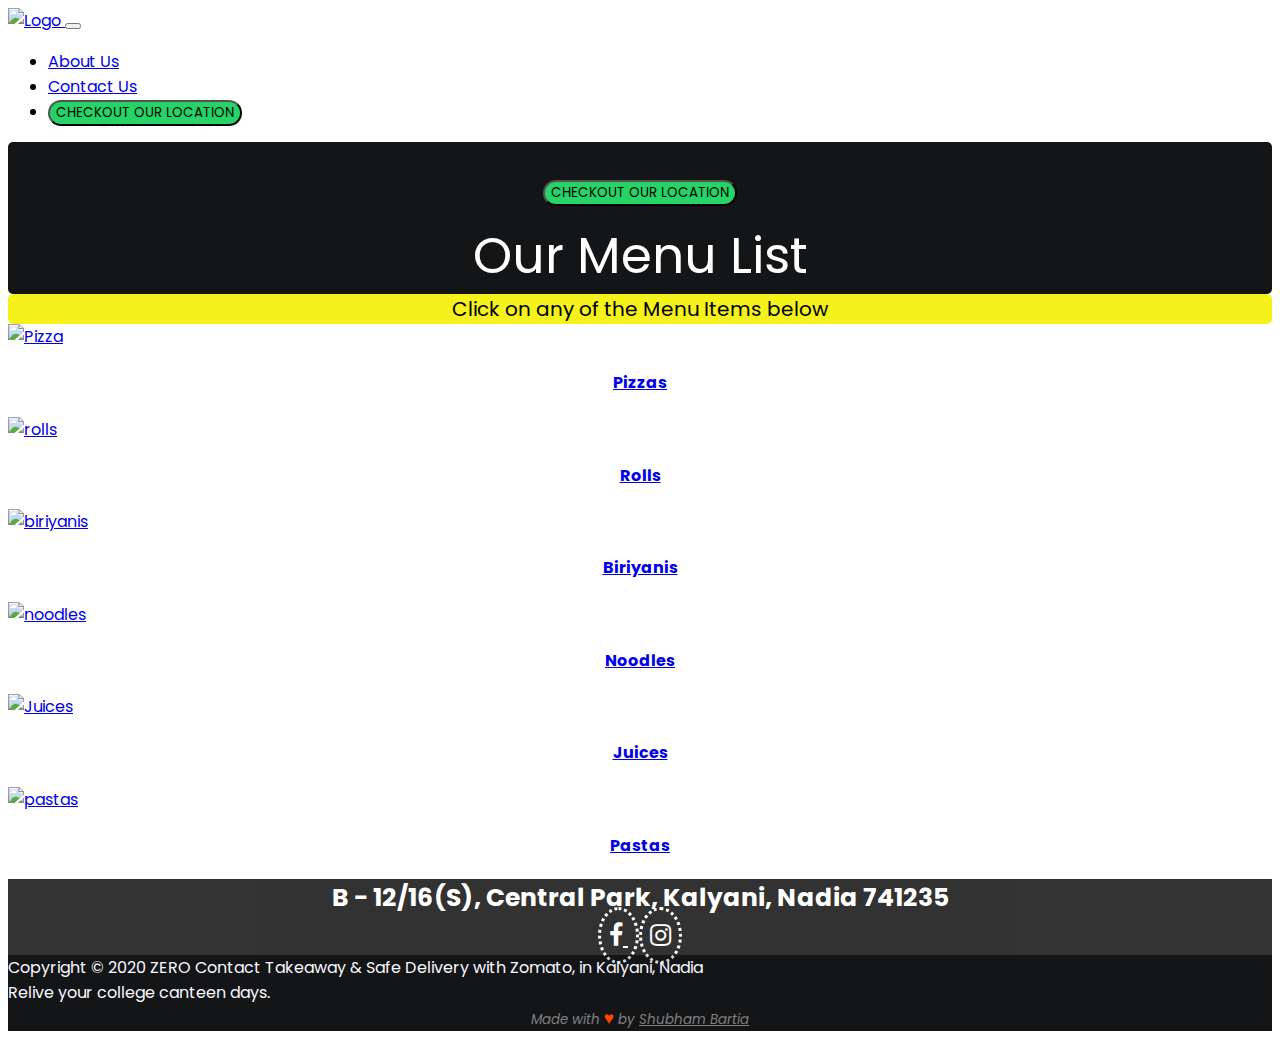
==== index.html @ cfa19be9 "added changes" ====
<!DOCTYPE html>
<html lang="en">

<head>
    <meta charset="UTF-8">
    <meta name="viewport" content="width=device-width, initial-scale=1.0">
    <link rel="shortcut icon" href="https://www.cafepuranijeans.com/wp-content/uploads/2020/03/icon.png"
        type="image/x-icon">
    <script src="https://static.optinchat.com/optinchat.js" id="oc_script" convid="8msj9VZpeYbMXFsEgf38uFfZBwu1"
        async="true"></script>

    <link rel="stylesheet" href="https://cdnjs.cloudflare.com/ajax/libs/font-awesome/4.7.0/css/font-awesome.min.css">
    <link href='https://fonts.googleapis.com/css?family=Poppins' rel='stylesheet'>
    <link rel="stylesheet" href="https://stackpath.bootstrapcdn.com/bootstrap/4.1.3/css/bootstrap.min.css"
        integrity="sha384-MCw98/SFnGE8fJT3GXwEOngsV7Zt27NXFoaoApmYm81iuXoPkFOJwJ8ERdknLPMO" crossorigin="anonymous">
    <link rel="stylesheet" href="./style.css">
    <title>
        Our Menu - ZERO Contact Takeaway & Safe Delivery with Zomato, in Kalyani, Nadia
    </title>

</head>

<body>
    <!-- Navbar -->
    <div class="container-fluid bg-light sticky-top shadow mb-1 bg-light rounded">
        <nav class="navbar navbar-expand-lg navbar-light">
            <a class="navbar-brand" href="https://www.cafepuranijeans.com/">
                <img src="https://www.cafepuranijeans.com/wp-content/uploads/2020/03/cropped-logo-193x100.png"
                    class="img-fluid logo" alt="Logo">
            </a>

            <button class="navbar-toggler" type="button" data-toggle="collapse" data-target="#navbarSupportedContent"
                aria-controls="navbarSupportedContent" aria-expanded="false" aria-label="Toggle navigation">
                <span class="navbar-toggler-icon"></span>
            </button>

            <div class="collapse navbar-collapse" id="navbarSupportedContent">
                <ul class="navbar-nav offset-lg-4 offset-xl-6">
                    <li class="nav-item m-2">
                        <a class="nav-link text-dark" href="https://www.cafepuranijeans.com/about-us/">
                            About Us
                        </a>
                    </li>
                    <li class="nav-item m-2">
                        <a class="nav-link text-dark" href="https://www.cafepuranijeans.com/contact-us/">
                            Contact Us
                        </a>
                    </li>
                    <li class="nav-item m-2">
                        <a href="http://g.page/cafepuranijeans">
                            <button class="btn btn-success py-2 px-4 nav-link">
                                CHECKOUT OUR LOCATION
                            </button>
                        </a>
                    </li>
                </ul>
            </div>
        </nav>
    </div>


    <!-- Menu List -->
    <div class="container-fluid">
        <div class="header-menu p-2">

            <a href="http://g.page/cafepuranijeans">
                <button type="button" class="btn btn-success   py-2 px-4 ">
                    CHECKOUT OUR LOCATION
                </button>
            </a> <br>
            Our Menu List

        </div>

        <div class="category-title mt-2 p-3">
            Click on any of the Menu Items below
        </div>

        <!-- Item at present list -->
        <div class="d-flex justify-content-around row mt-4">
            <div class="col-6 col-md-4 col-lg-3">
                <a href="./item-list/pizzas.html" class="card shadow p-3 mb-4 bg-light rounded">
                    <img class="card-img-top"
                        src="https://www.indianhealthyrecipes.com/wp-content/uploads/2015/10/pizza-recipe-1-500x500.jpg"
                        alt="Pizza">
                    <div class="card-body p-1">
                        <h4 class="card-title">Pizzas</h4>
                    </div>
                </a>
            </div>
            <div class="col-6 col-md-4 col-lg-3">
                <a href="./item-list/rolls.html" class="card shadow p-3 mb-4 bg-light rounded">
                    <img class="card-img-top"
                        src="https://s3-ap-south-1.amazonaws.com/betterbutterbucket-silver/ritu-arora02016112615520517.jpg"
                        alt="rolls">
                    <div class="card-body p-1">
                        <h4 class="card-title">Rolls</h4>
                    </div>
                </a>
            </div>
            <div class="col-6 col-md-4 col-lg-3">
                <a href="#" class="card shadow p-3 mb-4 bg-light rounded">
                    <img class="card-img-top"
                        src="https://res.cloudinary.com/swiggy/image/upload/f_auto,q_auto,fl_lossy/yot9zfocxiqxeghusxny"
                        alt="biriyanis">
                    <div class="card-body p-1">
                        <h4 class="card-title">Biriyanis</h4>
                    </div>
                </a>
            </div>
            <div class="col-6 col-md-4 col-lg-3">
                <a href="#" class="card shadow p-3 mb-4 bg-light rounded">
                    <img class="card-img-top"
                        src="https://thewoksoflife.com/wp-content/uploads/2019/02/hot-dry-noodles-11-500x500.jpg"
                        alt="noodles">
                    <div class="card-body p-1">
                        <h4 class="card-title">Noodles</h4>
                    </div>
                </a>
            </div>

            <div class="col-6 col-md-4 col-lg-3">
                <a href="#" class="card shadow p-3 mb-4 bg-light rounded">
                    <img class="card-img-top"
                        src="https://wholefully.com/wp-content/uploads/2016/05/juices-7-720x720.jpg" alt="Juices">
                    <div class="card-body p-1">
                        <h4 class="card-title">Juices</h4>
                    </div>
                </a>
            </div>
            <div class="col-6 col-md-4 col-lg-3">
                <a href="#" class="card shadow p-3 mb-2 bg-light rounded">
                    <img class="card-img-top"
                        src="https://lilluna.com/wp-content/uploads/2017/10/penne-pasta-resize-3-500x500.jpg"
                        alt="pastas">
                    <div class="card-body p-1">
                        <h4 class="card-title">Pastas</h4>
                    </div>
                </a>
            </div>
        </div>
    </div>


    <!-- Footer -->
    <div class="container-fluid footer p-0 mt-4">
        <div class="footer-img py-5">
            B - 12/16(S), Central Park, Kalyani, Nadia 741235
            <div class="social-icon mt-4 mb-5">
                <a class="icon m-2 px-3" href="https://www.facebook.com/cafepuranijeans/">
                    <i class="fa fa-facebook" aria-hidden="true"></i>
                </a>
                <a class="icon m-2 px-3" href="https://www.instagram.com/cafepuranijeans/">
                    <i class="fa fa-instagram" aria-hidden="true"></i>
                </a>
            </div>
        </div>

        <div class="bottom-text py-5">
            <div class="container">
                <div class="row">
                    <div class="col-7">
                        Copyright © 2020 ZERO Contact Takeaway & Safe Delivery with Zomato, in Kalyani, Nadia
                    </div>
                    <div class="offset-lg-1 col-4">
                        Relive your college canteen days.
                    </div>
                </div>
            </div>
        </div>

        <div style="text-align: center; color: grey; font-size: smaller; background-color: #131517 !important;"
            class="dev-info bg-dark">
            <i>
                Made with <span style="font-size:130%;color:orangered;">&hearts;</span> by
                <a style="color: grey; text-decoration: underline;" href="https://shubhambartia.github.io/">Shubham
                    Bartia</a>
            </i>
        </div>
    </div>


    <script src="https://code.jquery.com/jquery-3.3.1.slim.min.js"
        integrity="sha384-q8i/X+965DzO0rT7abK41JStQIAqVgRVzpbzo5smXKp4YfRvH+8abtTE1Pi6jizo"
        crossorigin="anonymous"></script>
    <script src="https://cdnjs.cloudflare.com/ajax/libs/popper.js/1.14.3/umd/popper.min.js"
        integrity="sha384-ZMP7rVo3mIykV+2+9J3UJ46jBk0WLaUAdn689aCwoqbBJiSnjAK/l8WvCWPIPm49"
        crossorigin="anonymous"></script>
    <script src="https://stackpath.bootstrapcdn.com/bootstrap/4.1.3/js/bootstrap.min.js"
        integrity="sha384-ChfqqxuZUCnJSK3+MXmPNIyE6ZbWh2IMqE241rYiqJxyMiZ6OW/JmZQ5stwEULTy"
        crossorigin="anonymous"></script>
</body>

</html>
---- style.css ----
body,   button {
    font-family: 'Poppins' !important;
}


.btn-success {
    background-color: #25d366 !important;
    border-radius: 40px;
}

.btn-success:hover {
    background-color: #0ad118 !important;
}

h4 {
    text-align: center;
}

.header-menu {
    background-color: #131517;
    color: white;
    text-align: center;
    font-size: 50px;
    border-radius: 5px;
}

.category-title {
    background-color: #f5f11b;
    color: black;
    text-align: center;
    font-size: 20px;
    border-radius: 5px;
}

.footer {
    background-image: url('https://www.healthline.com/hlcmsresource/images/AN_images/healthy-eating-ingredients-1200x628-facebook.jpg');
    height: 100%;
    background-attachment: fixed;
    background-position: center;
}

.footer-img {
    background-color: black;
    opacity: 0.8;
    height: 100%;
    color: white;
    text-align: center;
    font-size: 25px;
    font-weight: bolder;
}

.icon {
    border-style: dotted;
    border-radius: 50%;
    color: white;
    padding: 8px;
}

.icon:hover {
    color: black;
    background-color: white;
    border-style: solid;
}

.bottom-text {
    background-color: #131517;
    color: ghostwhite;
}


/* Pizza corner style */
.breadcrumb {
    background-color: #131517 !important;
    font-size: 20px;
}

.list-item-img {
    width: 80px;
    border-radius: 50%;
}

small {
    font-size: 10px;
    color: red;
}
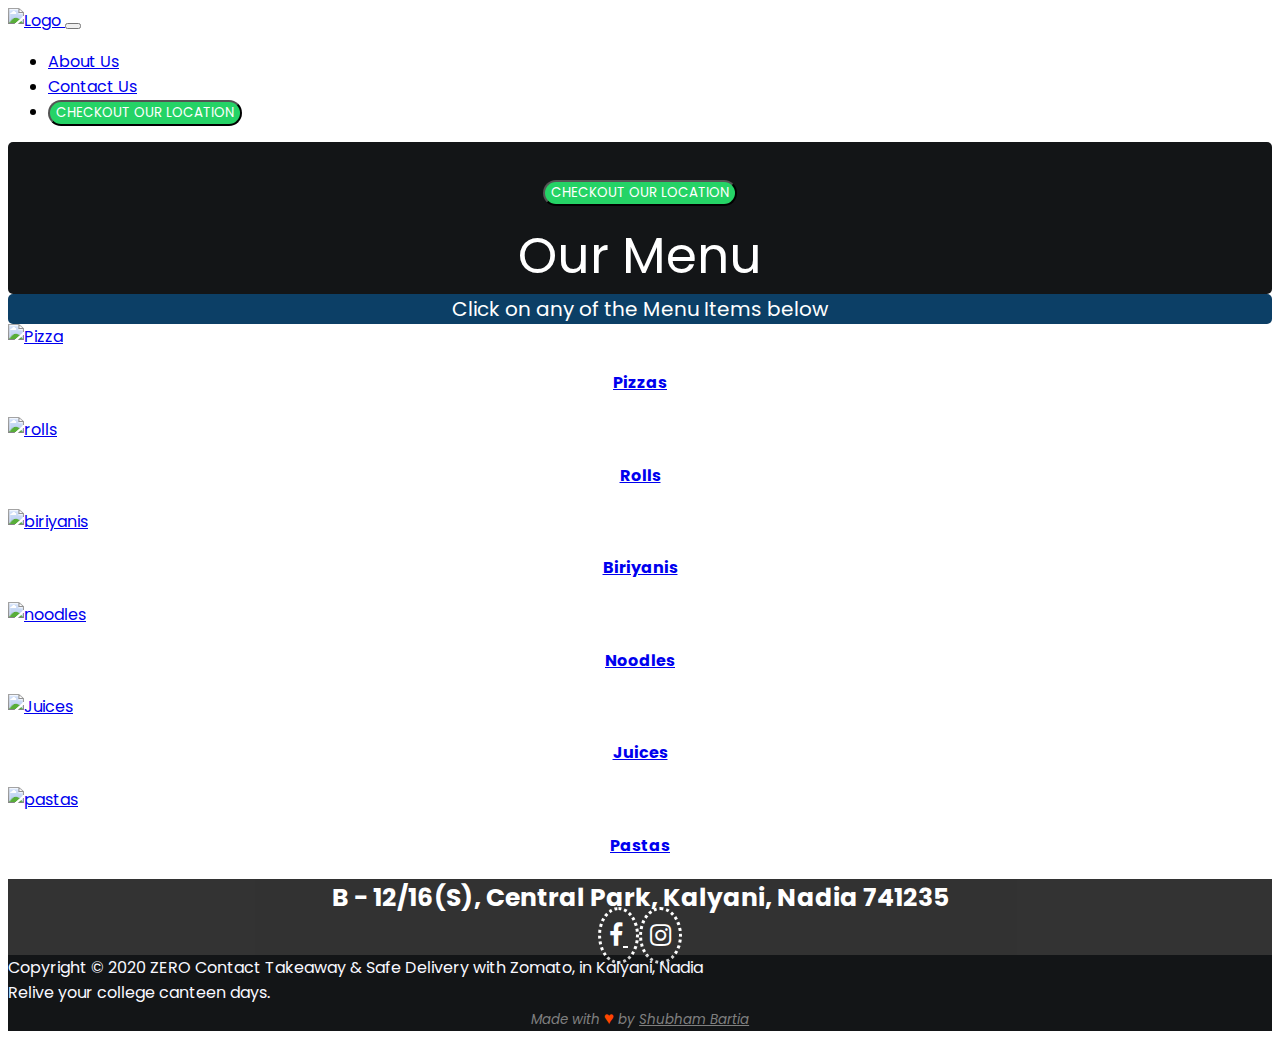
==== commit b3f3d718: "added changes" ====
--- a/index.html
+++ b/index.html
@@ -68,7 +68,7 @@
                     CHECKOUT OUR LOCATION
                 </button>
             </a> <br>
-            Our Menu List
+            Our Menu
 
         </div>
 
--- a/style.css
+++ b/style.css
@@ -2,20 +2,28 @@
     font-family: 'Poppins' !important;
 }
 
-
+.logo {
+    width: 85%;
+}
+ 
 .btn-success {
     background-color: #25d366 !important;
     border-radius: 40px;
+    color: white !important;
 }
-
+ 
 .btn-success:hover {
     background-color: #0ad118 !important;
+    color: white !important;
 }
 
 h4 {
     text-align: center;
 }
 
+#oc_script {
+    z-index: 999 !important;
+}
 .header-menu {
     background-color: #131517;
     color: white;
@@ -25,11 +33,18 @@
 }
 
 .category-title {
-    background-color: #f5f11b;
-    color: black;
+    background-color: #0c3f66;
+    color: white;
     text-align: center;
     font-size: 20px;
     border-radius: 5px;
+}
+
+
+.card:hover {
+    color: #0c3f66;
+    transform: scale(1.1) !important; 
+    z-index: 10;
 }
 
 .footer {
@@ -70,7 +85,7 @@
 
 /* Pizza corner style */
 .breadcrumb {
-    background-color: #131517 !important;
+    background-color: #0c3f66 !important;
     font-size: 20px;
 }
 
@@ -78,8 +93,46 @@
     width: 80px;
     border-radius: 50%;
 }
-
+.navbar {
+    padding: 0 0;
+}
 small {
     font-size: 10px;
     color: red;
+}
+
+
+/* Responsive to specific width */
+@media only screen and (max-width: 425px) {
+    .nav-link {
+        font-size: small !important;
+    }
+
+    .nav-item:not(:last-child) {
+        border-bottom: 1px solid grey;
+    }
+
+    .logo {
+        width: 60% !important;
+    }
+
+    .header-menu {
+        padding: 10px !important;
+        font-size: 25px !important;
+    }
+
+    .category-title {
+        padding: 8px !important;
+        font-size: 15px !important;
+    }
+}
+
+@media only screen and (min-width: 768px) and (max-width: 1000px) {
+    .nav-link {
+        font-size: 12px !important;
+    }
+
+    .nav-item:not(:last-child) {
+        border-bottom: 1px solid grey;
+    }
 }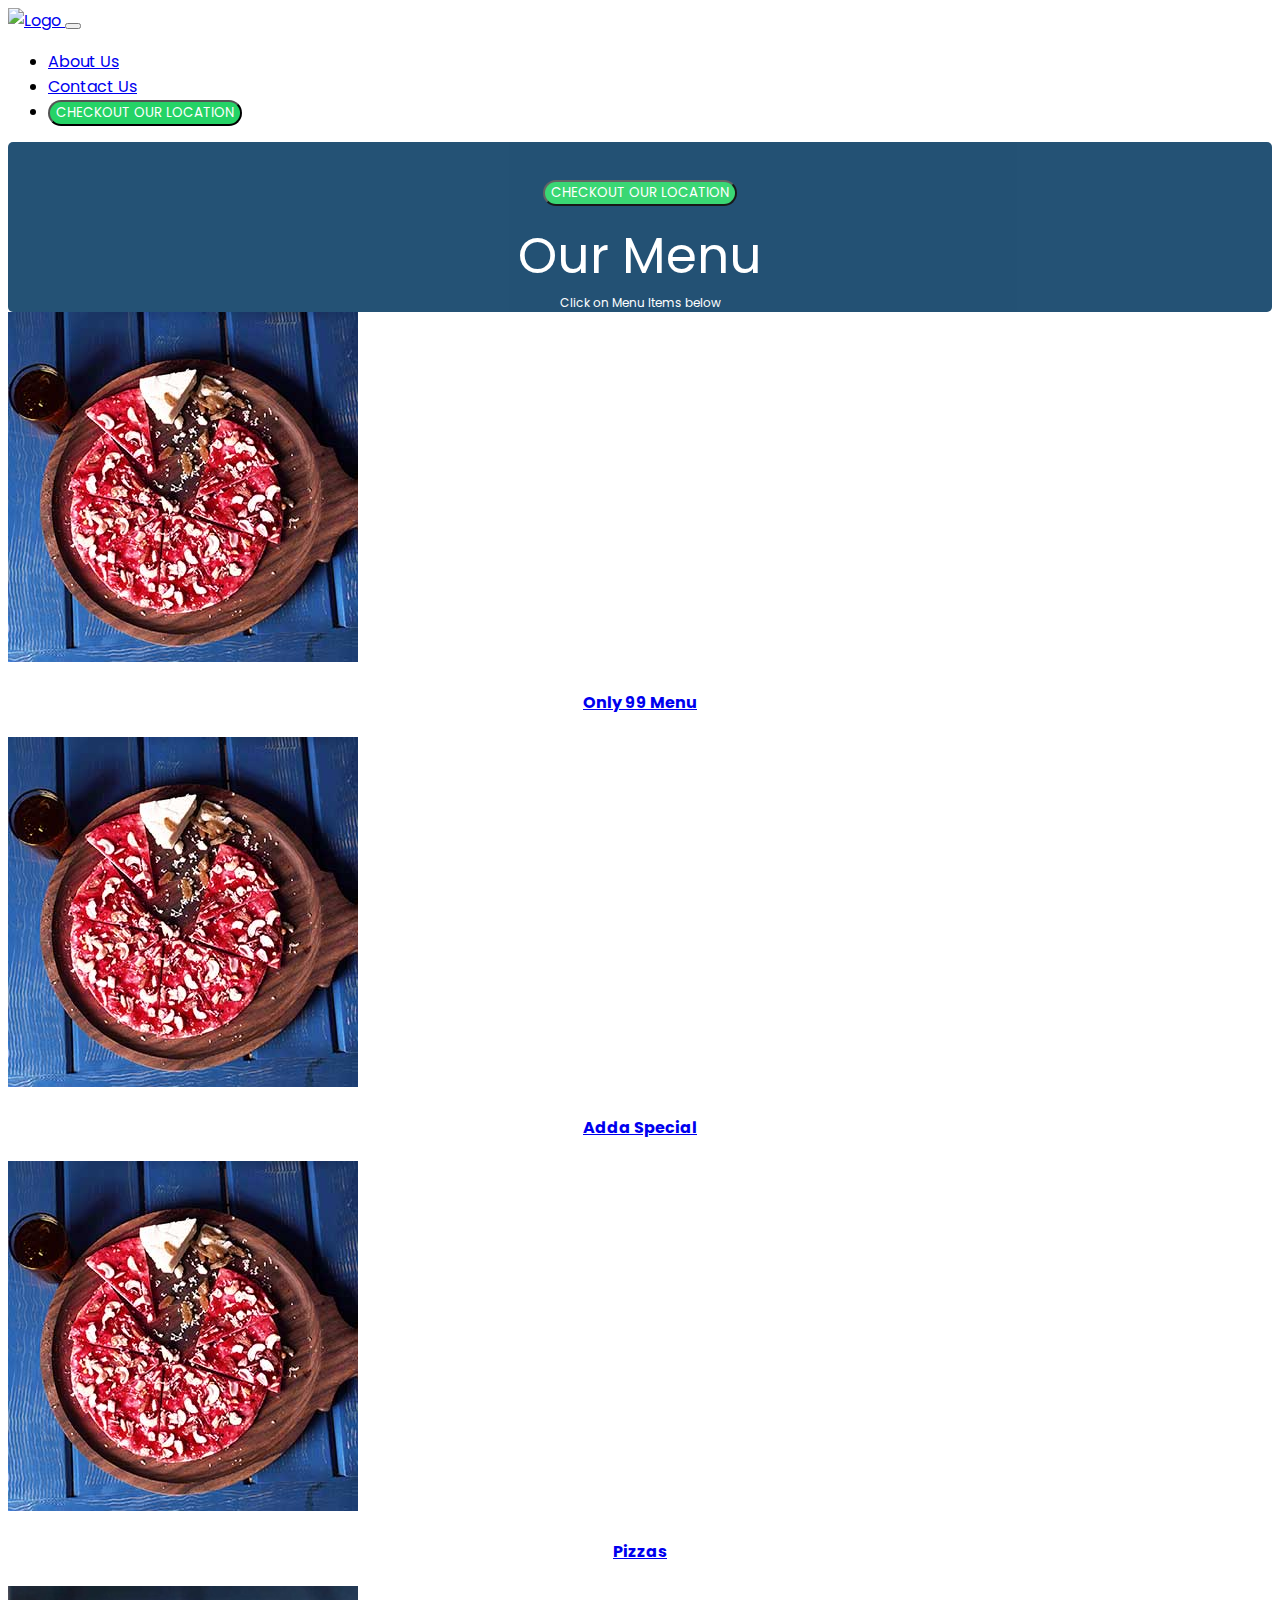
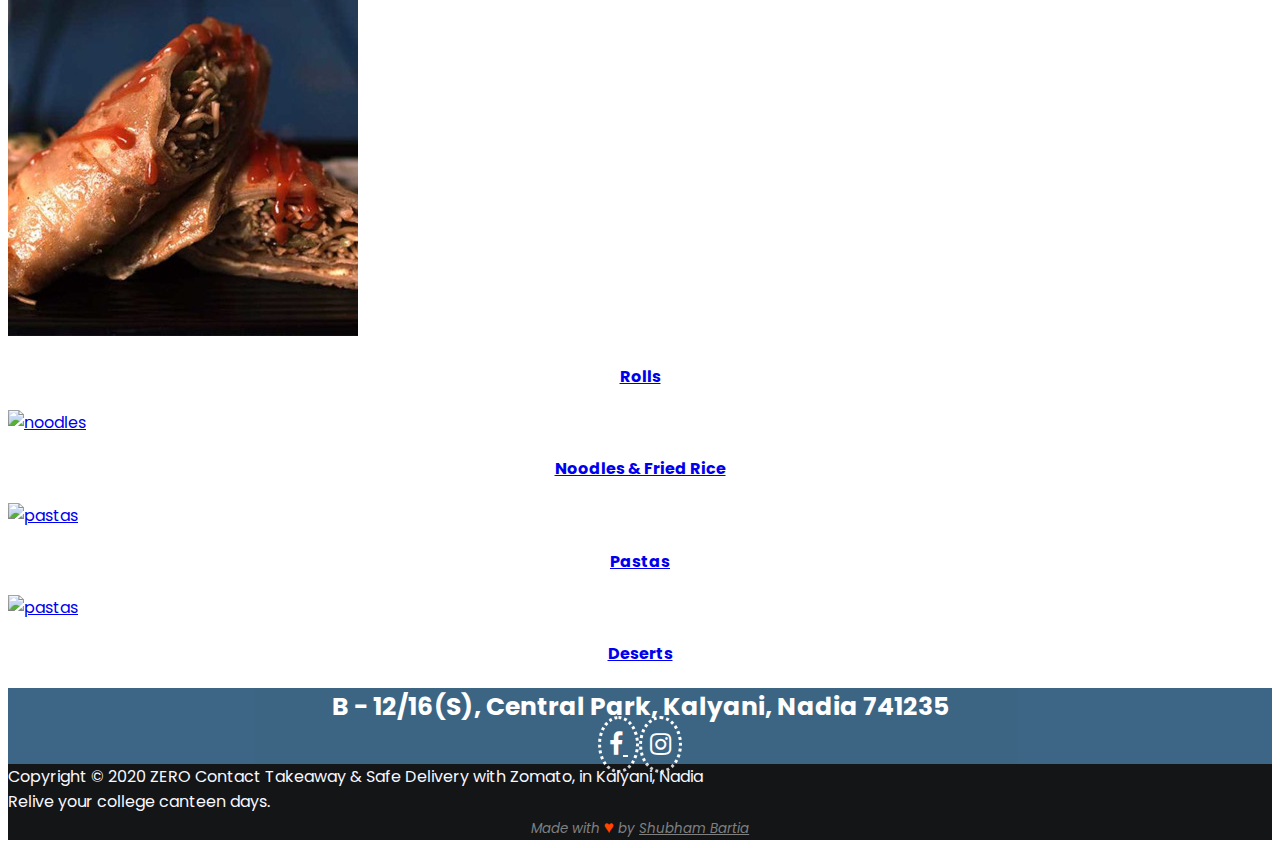
==== commit f95f5f36: "added original data1" ====
--- a/index.html
+++ b/index.html
@@ -6,14 +6,62 @@
     <meta name="viewport" content="width=device-width, initial-scale=1.0">
     <link rel="shortcut icon" href="https://www.cafepuranijeans.com/wp-content/uploads/2020/03/icon.png"
         type="image/x-icon">
+
+    <link rel="stylesheet" href="https://cdnjs.cloudflare.com/ajax/libs/font-awesome/4.7.0/css/font-awesome.min.css">
+    <link href='https://fonts.googleapis.com/css?family=Poppins' rel='stylesheet'>
+
+    <link rel="stylesheet" href="https://stackpath.bootstrapcdn.com/bootstrap/4.1.3/css/bootstrap.min.css"
+        integrity="sha384-MCw98/SFnGE8fJT3GXwEOngsV7Zt27NXFoaoApmYm81iuXoPkFOJwJ8ERdknLPMO" crossorigin="anonymous">
+
+    <link rel="stylesheet" href="./style.css">
+
+    <!--optin-chat-->
     <script src="https://static.optinchat.com/optinchat.js" id="oc_script" convid="8msj9VZpeYbMXFsEgf38uFfZBwu1"
         async="true"></script>
 
-    <link rel="stylesheet" href="https://cdnjs.cloudflare.com/ajax/libs/font-awesome/4.7.0/css/font-awesome.min.css">
-    <link href='https://fonts.googleapis.com/css?family=Poppins' rel='stylesheet'>
-    <link rel="stylesheet" href="https://stackpath.bootstrapcdn.com/bootstrap/4.1.3/css/bootstrap.min.css"
-        integrity="sha384-MCw98/SFnGE8fJT3GXwEOngsV7Zt27NXFoaoApmYm81iuXoPkFOJwJ8ERdknLPMO" crossorigin="anonymous">
-    <link rel="stylesheet" href="./style.css">
+
+   <!-- Hotjar Tracking Code for https://menu.cafepuranijeans.com -->
+<script>
+    (function(h,o,t,j,a,r){
+        h.hj=h.hj||function(){(h.hj.q=h.hj.q||[]).push(arguments)};
+        h._hjSettings={hjid:1957011,hjsv:6};
+        a=o.getElementsByTagName('head')[0];
+        r=o.createElement('script');r.async=1;
+        r.src=t+h._hjSettings.hjid+j+h._hjSettings.hjsv;
+        a.appendChild(r);
+    })(window,document,'https://static.hotjar.com/c/hotjar-','.js?sv=');
+</script>
+    <!-- Facebook Pixel Code -->
+    <script>
+        !function (f, b, e, v, n, t, s) {
+            if (f.fbq) return; n = f.fbq = function () {
+                n.callMethod ?
+                n.callMethod.apply(n, arguments) : n.queue.push(arguments)
+            };
+            if (!f._fbq) f._fbq = n; n.push = n; n.loaded = !0; n.version = '2.0';
+            n.queue = []; t = b.createElement(e); t.async = !0;
+            t.src = v; s = b.getElementsByTagName(e)[0];
+            s.parentNode.insertBefore(t, s)
+        }(window, document, 'script',
+            'https://connect.facebook.net/en_US/fbevents.js');
+        fbq('init', '302808527517712');
+        fbq('track', 'PageView');
+    </script>
+    <noscript><img height="1" width="1" style="display:none"
+            src="https://www.facebook.com/tr?id=302808527517712&ev=PageView&noscript=1" /></noscript>
+
+    <!-- End Facebook Pixel Code -->
+
+    <!-- Google Tag Manager -->
+    <script>(function (w, d, s, l, i) {
+            w[l] = w[l] || []; w[l].push({
+                'gtm.start':
+                    new Date().getTime(), event: 'gtm.js'
+            }); var f = d.getElementsByTagName(s)[0],
+                j = d.createElement(s), dl = l != 'dataLayer' ? '&l=' + l : ''; j.async = true; j.src =
+                    'https://www.googletagmanager.com/gtm.js?id=' + i + dl; f.parentNode.insertBefore(j, f);
+        })(window, document, 'script', 'dataLayer', 'GTM-MNVDWHP');</script>
+    <!-- End Google Tag Manager -->
     <title>
         Our Menu - ZERO Contact Takeaway & Safe Delivery with Zomato, in Kalyani, Nadia
     </title>
@@ -21,6 +69,13 @@
 </head>
 
 <body>
+
+    <!-- Google Tag Manager (noscript) -->
+    <noscript><iframe src="https://www.googletagmanager.com/ns.html?id=GTM-MNVDWHP" height="0" width="0"
+            style="display:none;visibility:hidden"></iframe></noscript>
+    <!-- End Google Tag Manager (noscript) -->
+
+
     <!-- Navbar -->
     <div class="container-fluid bg-light sticky-top shadow mb-1 bg-light rounded">
         <nav class="navbar navbar-expand-lg navbar-light">
@@ -47,7 +102,7 @@
                         </a>
                     </li>
                     <li class="nav-item m-2">
-                        <a href="http://g.page/cafepuranijeans">
+                        <a href="https://g.page/cafepuranijeans">
                             <button class="btn btn-success py-2 px-4 nav-link">
                                 CHECKOUT OUR LOCATION
                             </button>
@@ -61,29 +116,51 @@
 
     <!-- Menu List -->
     <div class="container-fluid">
-        <div class="header-menu p-2">
-
-            <a href="http://g.page/cafepuranijeans">
-                <button type="button" class="btn btn-success   py-2 px-4 ">
-                    CHECKOUT OUR LOCATION
-                </button>
-            </a> <br>
-            Our Menu
-
-        </div>
-
-        <div class="category-title mt-2 p-3">
-            Click on any of the Menu Items below
-        </div>
+        <div class="head">
+            <div class="header-menu p-2">
+                    <a class="pt-4" href="https://g.page/cafepuranijeans">
+                        <button type="button" class="btn btn-success py-2 px-4 ">
+                            CHECKOUT OUR LOCATION
+                        </button>
+                    </a> 
+                <br>
+                Our Menu
+
+                <div class="category-title p-1">
+                    Click on Menu Items below
+                </div>
+            </div>
+        </div>
+
 
         <!-- Item at present list -->
         <div class="d-flex justify-content-around row mt-4">
             <div class="col-6 col-md-4 col-lg-3">
+                <a href="./item-list/99menu.html" class="card shadow p-3 mb-4 bg-light rounded">
+                    <img class="card-img-top"
+                        src="./images/Blueberry-Cheese-Pizza.jpg"
+                        alt="Pizza">
+                    <div class="card-body p-1">
+                        <h4 class="card-title">Only 99 Menu</h4>
+                    </div>
+                </a>
+            </div>
+            <div class="col-6 col-md-4 col-lg-3">
                 <a href="./item-list/pizzas.html" class="card shadow p-3 mb-4 bg-light rounded">
                     <img class="card-img-top"
-                        src="https://www.indianhealthyrecipes.com/wp-content/uploads/2015/10/pizza-recipe-1-500x500.jpg"
+                        src="./images/Blueberry-Cheese-Pizza.jpg"
                         alt="Pizza">
                     <div class="card-body p-1">
+                        <h4 class="card-title">Adda Special</h4>
+                    </div>
+                </a>
+            </div>
+            <div class="col-6 col-md-4 col-lg-3">
+                <a href="./item-list/pizzas.html" class="card shadow p-3 mb-4 bg-light rounded">
+                    <img class="card-img-top"
+                        src="./images/Blueberry-Cheese-Pizza.jpg"
+                        alt="Pizza">
+                    <div class="card-body p-1">
                         <h4 class="card-title">Pizzas</h4>
                     </div>
                 </a>
@@ -91,50 +168,41 @@
             <div class="col-6 col-md-4 col-lg-3">
                 <a href="./item-list/rolls.html" class="card shadow p-3 mb-4 bg-light rounded">
                     <img class="card-img-top"
-                        src="https://s3-ap-south-1.amazonaws.com/betterbutterbucket-silver/ritu-arora02016112615520517.jpg"
+                        src="./images/rolls.jpeg"
                         alt="rolls">
                     <div class="card-body p-1">
                         <h4 class="card-title">Rolls</h4>
                     </div>
                 </a>
             </div>
-            <div class="col-6 col-md-4 col-lg-3">
-                <a href="#" class="card shadow p-3 mb-4 bg-light rounded">
-                    <img class="card-img-top"
-                        src="https://res.cloudinary.com/swiggy/image/upload/f_auto,q_auto,fl_lossy/yot9zfocxiqxeghusxny"
-                        alt="biriyanis">
-                    <div class="card-body p-1">
-                        <h4 class="card-title">Biriyanis</h4>
-                    </div>
-                </a>
-            </div>
-            <div class="col-6 col-md-4 col-lg-3">
-                <a href="#" class="card shadow p-3 mb-4 bg-light rounded">
+        
+            <div class="col-6 col-md-4 col-lg-3">
+                <a href="./item-list/noodles.html" class="card shadow p-3 mb-4 bg-light rounded">
                     <img class="card-img-top"
                         src="https://thewoksoflife.com/wp-content/uploads/2019/02/hot-dry-noodles-11-500x500.jpg"
                         alt="noodles">
                     <div class="card-body p-1">
-                        <h4 class="card-title">Noodles</h4>
-                    </div>
-                </a>
-            </div>
-
-            <div class="col-6 col-md-4 col-lg-3">
-                <a href="#" class="card shadow p-3 mb-4 bg-light rounded">
-                    <img class="card-img-top"
-                        src="https://wholefully.com/wp-content/uploads/2016/05/juices-7-720x720.jpg" alt="Juices">
-                    <div class="card-body p-1">
-                        <h4 class="card-title">Juices</h4>
-                    </div>
-                </a>
-            </div>
-            <div class="col-6 col-md-4 col-lg-3">
-                <a href="#" class="card shadow p-3 mb-2 bg-light rounded">
+                        <h4 class="card-title">Noodles & Fried Rice</h4>
+                    </div>
+                </a>
+            </div>
+            <div class="col-6 col-md-4 col-lg-3">
+                <a href="./item-list/pasta.html" class="card shadow p-3 mb-2 bg-light rounded">
                     <img class="card-img-top"
                         src="https://lilluna.com/wp-content/uploads/2017/10/penne-pasta-resize-3-500x500.jpg"
                         alt="pastas">
                     <div class="card-body p-1">
                         <h4 class="card-title">Pastas</h4>
+                    </div>
+                </a>
+            </div>
+            <div class="col-6 col-md-4 col-lg-3">
+                <a href="./item-list/desert.html" class="card shadow p-3 mb-2 bg-light rounded">
+                    <img class="card-img-top"
+                        src="https://lilluna.com/wp-content/uploads/2017/10/penne-pasta-resize-3-500x500.jpg"
+                        alt="pastas">
+                    <div class="card-body p-1">
+                        <h4 class="card-title">Deserts</h4>
                     </div>
                 </a>
             </div>
@@ -190,5 +258,4 @@
         integrity="sha384-ChfqqxuZUCnJSK3+MXmPNIyE6ZbWh2IMqE241rYiqJxyMiZ6OW/JmZQ5stwEULTy"
         crossorigin="anonymous"></script>
 </body>
-
 </html>--- a/style.css
+++ b/style.css
@@ -21,11 +21,14 @@
     text-align: center;
 }
 
-#oc_script {
-    z-index: 999 !important;
+.sticky-top {
+    z-index: 99 !important;
 }
+
 .header-menu {
-    background-color: #131517;
+    background-color: #0c3f66;
+    opacity: 0.9;
+    height: 100%;
     color: white;
     text-align: center;
     font-size: 50px;
@@ -33,13 +36,18 @@
 }
 
 .category-title {
-    background-color: #0c3f66;
     color: white;
     text-align: center;
-    font-size: 20px;
+    font-size: 12px;
     border-radius: 5px;
 }
 
+.head {
+    background-image: url('https://www.cafepuranijeans.com/wp-content/uploads/2020/03/about02.jpg');
+    height: 100%;
+    background-attachment: fixed;
+    background-position: center;
+}
 
 .card:hover {
     color: #0c3f66;
@@ -55,7 +63,7 @@
 }
 
 .footer-img {
-    background-color: black;
+    background-color: #0c3f66;
     opacity: 0.8;
     height: 100%;
     color: white;
@@ -90,17 +98,21 @@
 }
 
 .list-item-img {
-    width: 80px;
+    width: 20px;
+    background-color: darkslategrey !important;
     border-radius: 50%;
 }
 .navbar {
     padding: 0 0;
 }
-small {
-    font-size: 10px;
+
+.orange-small {
+    color: orange;
+}
+
+.red-small {
     color: red;
 }
-
 
 /* Responsive to specific width */
 @media only screen and (max-width: 425px) {
@@ -118,7 +130,7 @@
 
     .header-menu {
         padding: 10px !important;
-        font-size: 25px !important;
+        font-size: 30px !important;
     }
 
     .category-title {
